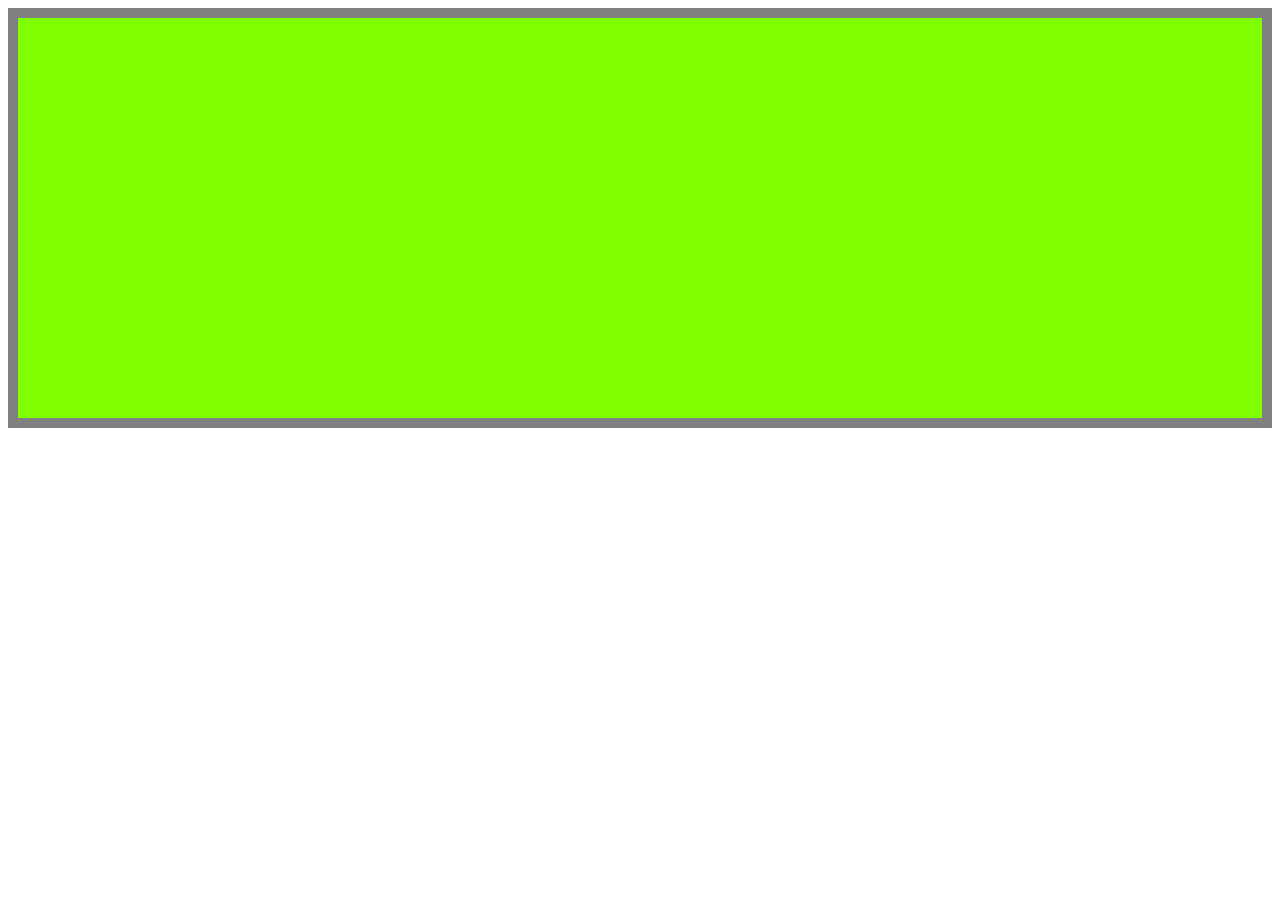
==== index/index.html @ f9725820 "front end selecting a pixel works rudimentary" ====
<!DOCTYPE html>
<html>
  <head>
    <link rel='stylesheet' type='text/css' href='style.css'/>
    <link rel='stylesheet' type='text/css' href='canvas.css'/>
    <title>
      Community Paint Canvas
    </title>
  </head>
  <body>
    <div class='canvas' id='canvas'></div>
    <script src='script.js'></script>
  </body>
</html>
---- index/style.css ----
.pixel {
    position: absolute;
    background-color:gold;
    border: 1px solid dimgray;
}
---- index/canvas.css ----
.canvas {
grid-template-rows: repeat(400,1px);
grid-template-columns: repeat(400,1px);
display: grid;
background-color:chartreuse;
border: 10px solid grey;
}
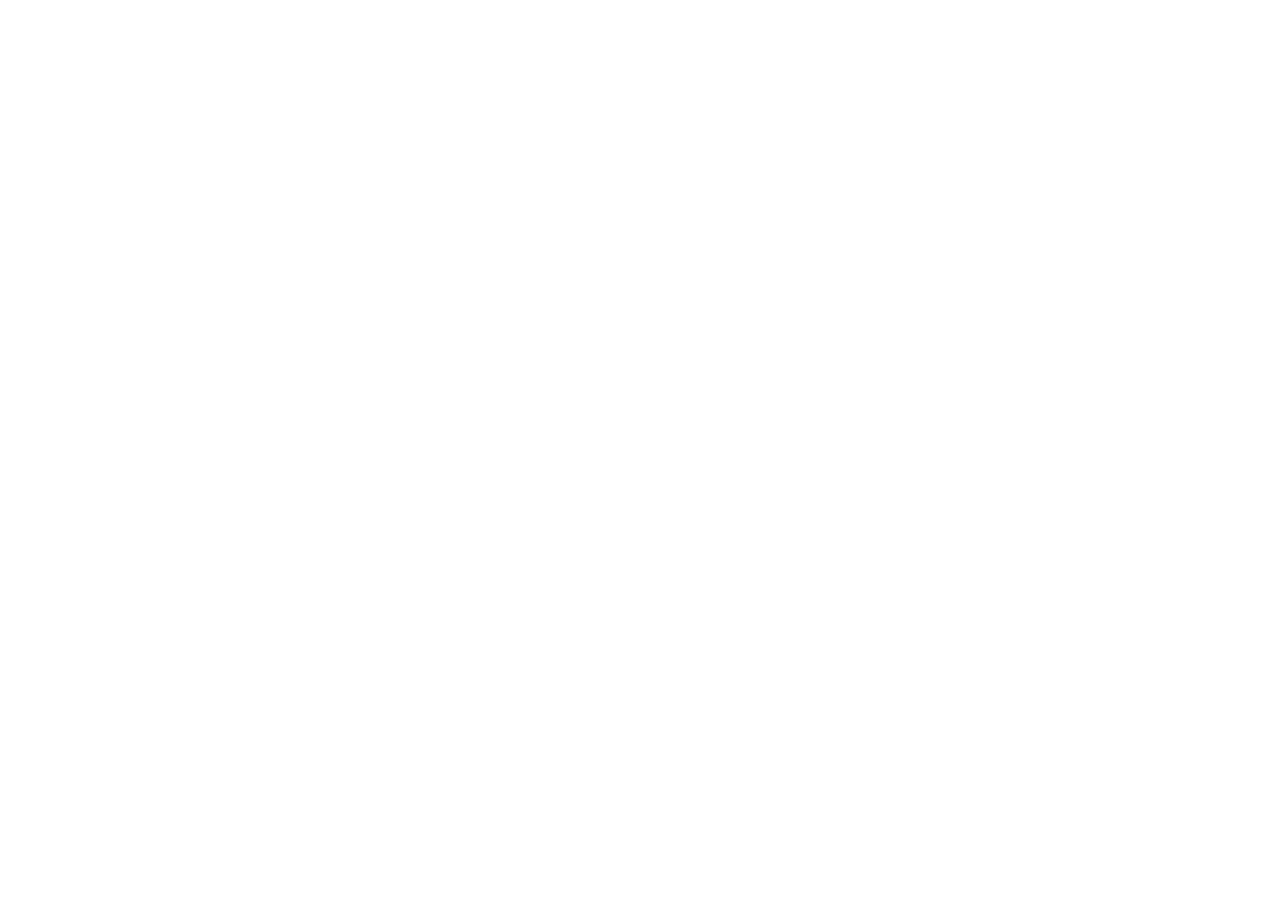
==== commit 62a34f6a: "can run on server and open json" ====
--- a/index/index.html
+++ b/index/index.html
@@ -2,13 +2,15 @@
 <html>
   <head>
     <link rel='stylesheet' type='text/css' href='style.css'/>
-    <link rel='stylesheet' type='text/css' href='canvas.css'/>
+    <script type='text/javascript' href='canvas.json'></script>
     <title>
       Community Paint Canvas
     </title>
   </head>
   <body>
-    <div class='canvas' id='canvas'></div>
+    <canvas id='canvas' width='400' height='400'>
+      An interactive shared paint canvas
+    </canvas>
     <script src='script.js'></script>
   </body>
 </html>
--- a/index/style.css
+++ b/index/style.css
@@ -1,5 +1,6 @@
 .pixel {
     position: absolute;
-    background-color:gold;
-    border: 1px solid dimgray;
+    background-color:red;
+    min-width: 1px;
+    min-height: 1px;
 }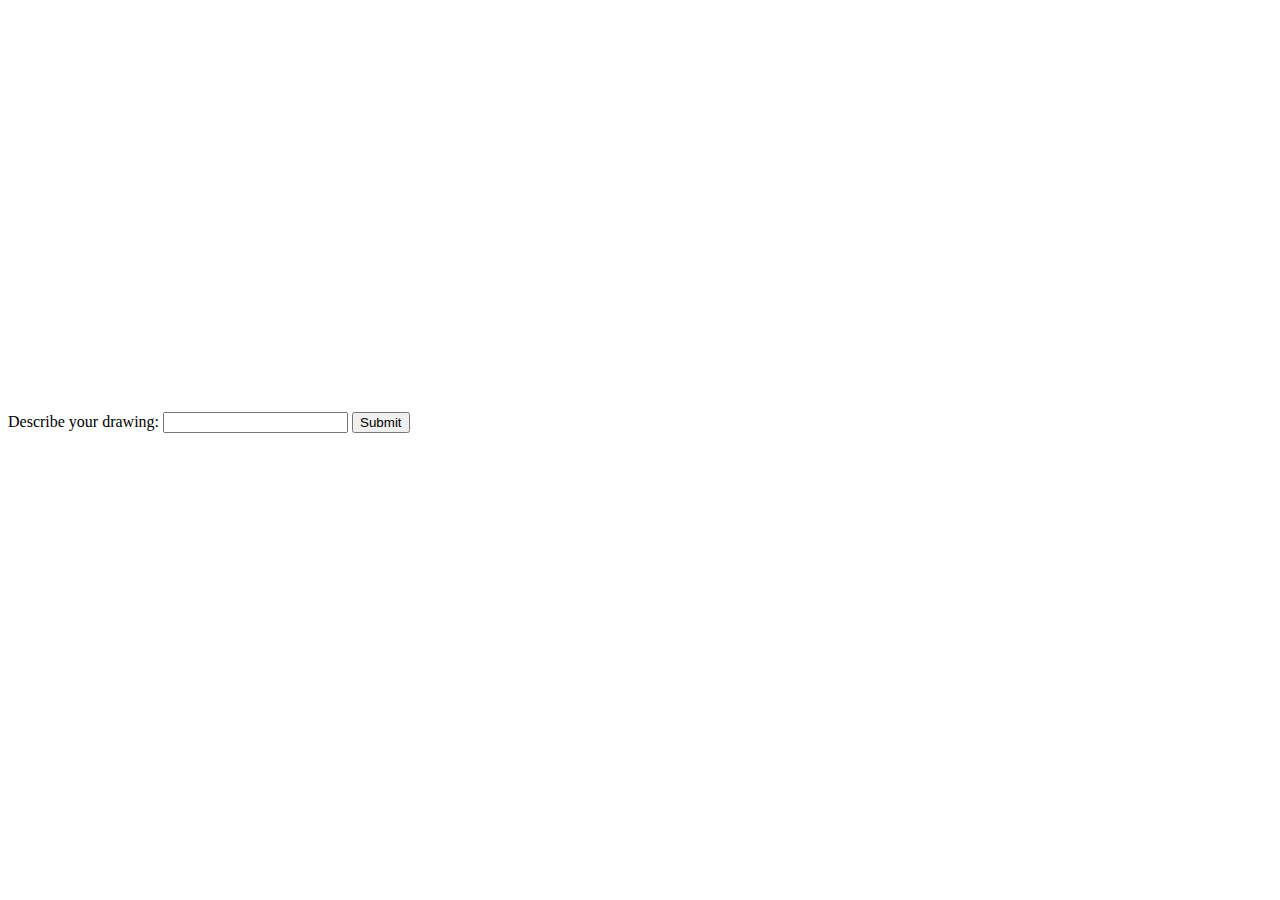
==== commit 24b25caf: "got a form and pixel submission mostly working" ====
--- a/index/index.html
+++ b/index/index.html
@@ -12,5 +12,13 @@
       An interactive shared paint canvas
     </canvas>
     <script src='script.js'></script>
+    <form id='Submission' action='/' method='POST'>
+      <label>
+        Describe your drawing:
+      </label>
+      <input type='text' id='description' name='description'/>
+      <input type='hidden' id='numPx' name='numPx' value='ReadCanvasData(400,400)'/>
+      <input type='submit' id='submit_button' name='submit' value='Submit' onclick='formSubmit()'/>
+    </form>
   </body>
 </html>
